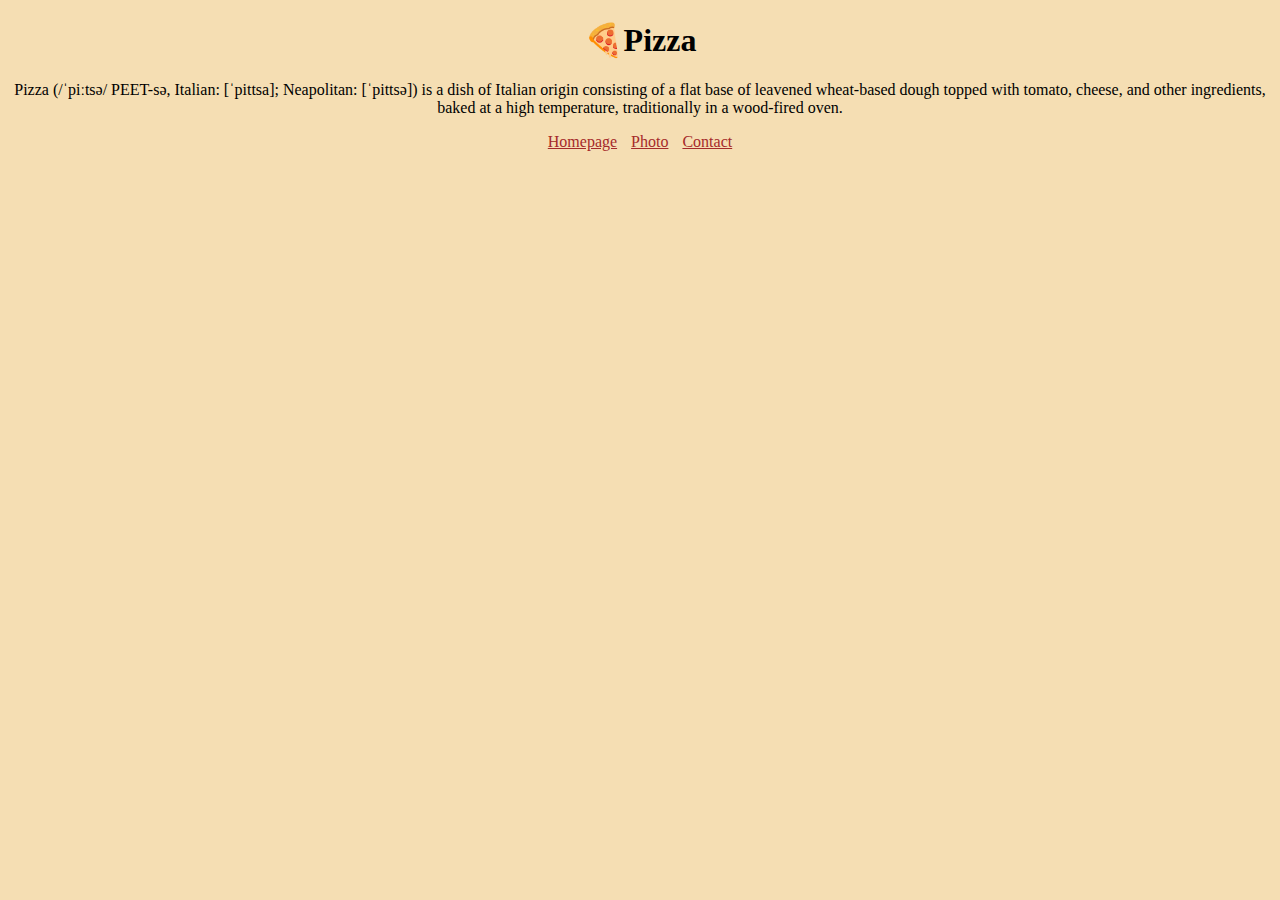
==== index.html @ d7ee3387 "created HTML and CSS file" ====
<!DOCTYPE html>
<html lang="en">
<head>
    <meta charset="UTF-8">
    <meta name="viewport" content="width=device-width, initial-scale=1.0">
    <title>Pizza Homepage</title>
    <link rel="stylesheet" href="/src/style.css">
</head>
<body>
    <h1>🍕Pizza</h1>
    <p>
        Pizza (/ˈpiːtsə/ PEET-sə, Italian: [ˈpittsa]; Neapolitan: [ˈpittsə]) is a dish of Italian origin consisting of a flat
        base of leavened wheat-based dough topped with tomato, cheese, and other ingredients, baked at a high temperature,
        traditionally in a wood-fired oven.
    </p>
    <a href="/index.html">Homepage</a>
    <a href="/photo.html">Photo</a>
    <a href="/contact.html">Contact</a>
</body>
</html>
---- src/style.css ----
*{
    background: wheat;
    text-align: center;
}
a{
    margin: 5px;
    color: #a52a2a;
}
a:visited{
    color: gray;
}
a:hover{
    color: blue;
}
img{
    border-radius: 10px;
}
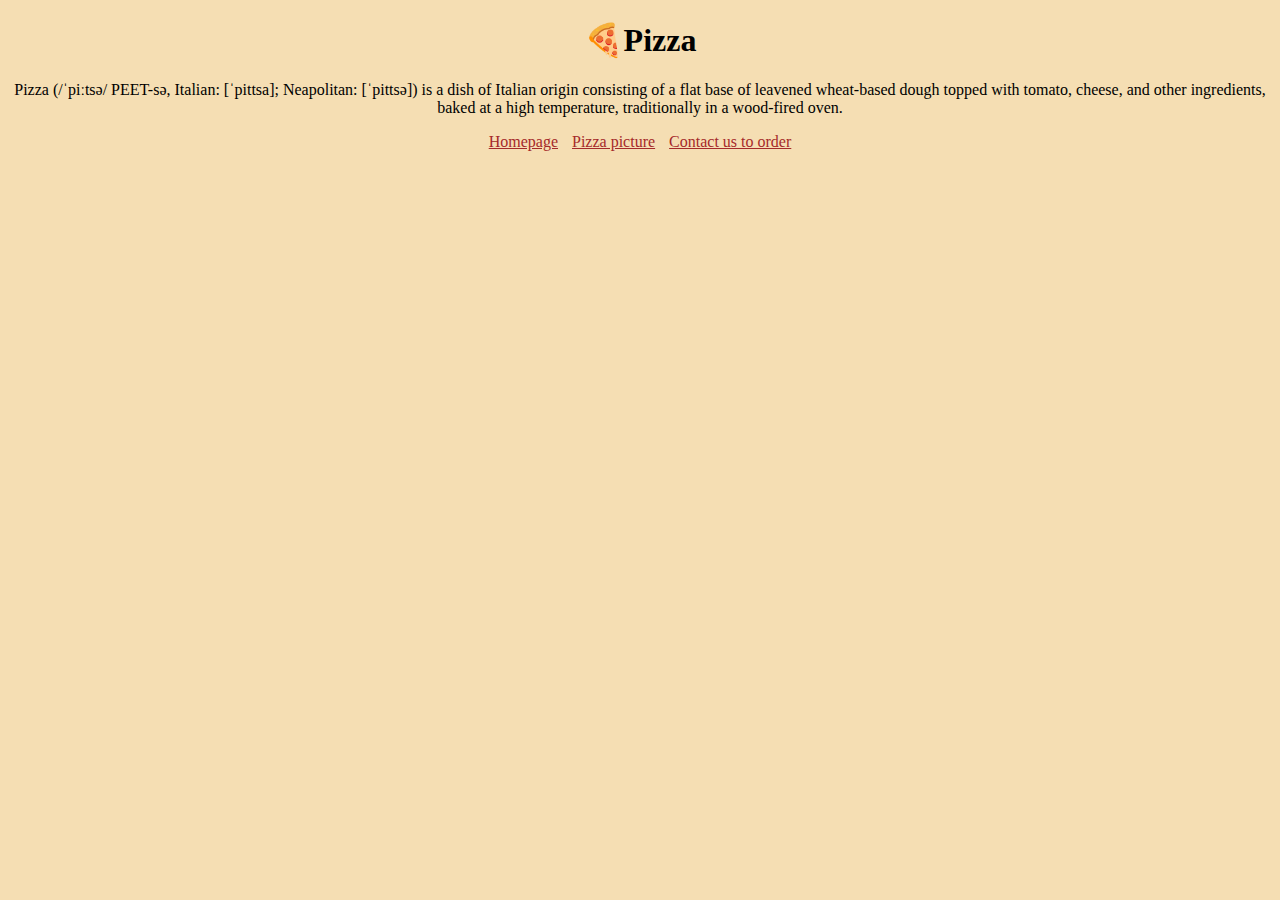
==== commit a3ac5db9: "Editted links and headings" ====
--- a/index.html
+++ b/index.html
@@ -2,8 +2,9 @@
 <html lang="en">
 <head>
     <meta charset="UTF-8">
+    <meta name="description" content="Having a friendly Pizza lesson ">
     <meta name="viewport" content="width=device-width, initial-scale=1.0">
-    <title>Pizza Homepage</title>
+    <title>Pizza Talks</title>
     <link rel="stylesheet" href="/src/style.css">
 </head>
 <body>
@@ -13,8 +14,8 @@
         base of leavened wheat-based dough topped with tomato, cheese, and other ingredients, baked at a high temperature,
         traditionally in a wood-fired oven.
     </p>
-    <a href="/index.html">Homepage</a>
-    <a href="/photo.html">Photo</a>
-    <a href="/contact.html">Contact</a>
+    <a href="/index.html" title="site homepage">Homepage</a>
+    <a href="/photo.html" title="picture os sliced pizza">Pizza picture</a>
+    <a href="/contact.html" title="reach us through">Contact us to order</a>
 </body>
 </html>